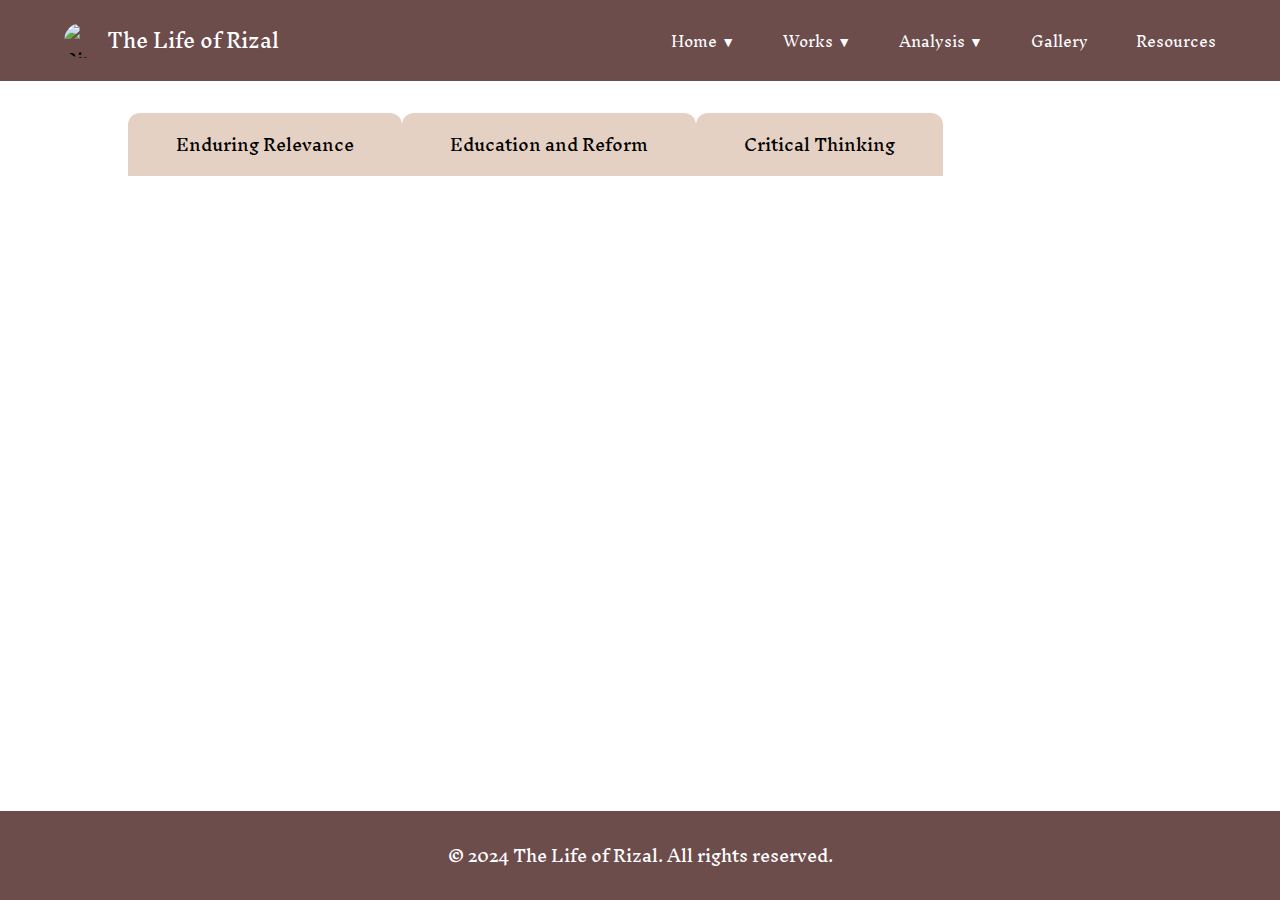
==== analysis.html @ 843b56f9 "Update navigation structure and add dropdown menus across multiple pages" ====
<!DOCTYPE html>
<html lang="en">
<head>
    <meta charset="UTF-8">
    <meta name="viewport" content="width=device-width, initial-scale=1.0">
    <title>Analysis - The Life of Rizal</title>
    <link href="https://fonts.googleapis.com/css2?family=Inknut+Antiqua:wght@300;400;500;600;700&display=swap" rel="stylesheet">
    <link rel="stylesheet" href="https://cdnjs.cloudflare.com/ajax/libs/font-awesome/6.5.1/css/all.min.css">
    <link rel="stylesheet" href="styles.css">
    <script src="script.js"></script>
</head>
<body>
    <nav class="navbar">
        <div class="logo">
            <img src="rizal-portrait.jpg" alt="Rizal Portrait">
            <span class="logo-text">The Life of Rizal</span>
        </div>
        <div class="nav-links">
            <div class="nav-item">
                <a href="#">Home ▼</a>
                <div class="dropdown-content">
                    <a href="home.html#introduction" class="tab-link" data-tab="introduction">Introduction</a>
                    <a href="home.html#biography" class="tab-link" data-tab="biography">Biography</a>
                </div>
            </div>
            <div class="nav-item">
                <a href="#">Works ▼</a>
                <div class="dropdown-content">
                    <a href="works.html#historical" class="tab-link" data-tab="historical">Historical Context</a>
                    <a href="works.html#plot" class="tab-link" data-tab="plot">Plot Summary</a>
                    <a href="works.html#characters" class="tab-link" data-tab="characters">Key Characters</a>
                </div>
            </div>
            <div class="nav-item">
                <a href="#">Analysis ▼</a>
                <div class="dropdown-content">
                    <a href="analysis.html#enduring" class="tab-link" data-tab="enduring">Enduring Relevance</a>
                    <a href="analysis.html#education" class="tab-link" data-tab="education">Education and Reform</a>
                    <a href="analysis.html#inspiring" class="tab-link" data-tab="inspiring">Critical Thinking</a>
                </div>
            </div>
            <a href="gallery.html">Gallery</a>
            <a href="resources.html">Resources</a>
        </div>
    </nav>

    <main class="home-content">
        <div class="tab-navigation">
            <a href="analysis.html#enduring" class="tab active" id="enduring-tab">Enduring Relevance</a>
            <a href="analysis.html#education" class="tab" id="education-tab">Education and Reform</a>
            <a href="analysis.html#inspiring" class="tab" id="inspiring-tab">Critical Thinking</a>
        </div>

        <div class="content-box">
            <!-- Enduring Relevance content -->
            <div id="enduring-content" class="tab-content active">
                <div class="content-container">
                    <h1>Enduring Relevance</h1>
                    
                    <div class="history-section">
                        <h1><span class="icon"><i class="fas fa-balance-scale"></i></span> Social Injustice and Political Corruption</h1>
                        <p>El Filibusterismo presents a vivid portrayal of the social injustices faced by Filipinos under Spanish colonial rule. Rizal's characters experience oppression and exploitation, reflecting the struggles against systemic corruption and inequality that persist in modern societies. The novel's depiction of the complicity of local elites in perpetuating these injustices highlights a recurring theme in contemporary politics, where power dynamics often lead to the marginalization of vulnerable populations. This relevance is underscored by ongoing discussions about governance, accountability, and the need for reform in various countries.</p>
                    </div>

                    <div class="history-section">
                        <h1><span class="icon"><i class="fas fa-fist-raised"></i></span> The Struggle for Freedom</h1>
                        <p>The pursuit of freedom is central to El Filibusterismo, where Rizal illustrates that true liberation is intertwined with education and social reform. The novel advocates for an educated populace as a means to challenge oppressive systems. In today's context, this message remains vital as education continues to be a powerful tool for empowerment and social change. The ongoing global movements for civil rights and social equity echo Rizal's call for individuals to be informed and active participants in their governance.</p>
                    </div>
                </div>
            </div>

            <!-- Education and Reform content -->
            <div id="education-content" class="tab-content">
                <div class="content-container">
                    <h1>Education and Social Reform</h1>
                    
                    <div class="history-section">
                        <h1><span class="icon"><i class="fas fa-graduation-cap"></i></span> Education as Liberation</h1>
                        <p>Rizal emphasizes that education is not merely a privilege but a fundamental right essential for achieving true freedom. In El Filibusterismo, the manipulation of the educational system by colonial authorities serves as a metaphor for how knowledge can be controlled to maintain power. This theme resonates today, as access to quality education remains unequal worldwide, often reinforcing existing social hierarchies. Rizal's assertion that education fosters critical thinking and civic responsibility inspires contemporary efforts aimed at reforming educational practices to promote inclusivity and equity.</p>
                    </div>

                    <div class="history-section">
                        <h1><span class="icon"><i class="fas fa-users"></i></span> Social Reform Through Education</h1>
                        <p>The novel demonstrates how education can be a catalyst for social change, empowering individuals to question authority and fight for their rights. This message continues to inspire educational reforms and social movements worldwide, emphasizing the role of knowledge in creating a more just and equitable society.</p>
                    </div>
                </div>
            </div>

            <!-- Critical Thinking content -->
            <div id="inspiring-content" class="tab-content">
                <div class="content-container">
                    <h1>Inspiring Critical Thinking and Social Action</h1>
                    
                    <div class="history-section">
                        <h1><span class="icon"><i class="fas fa-brain"></i></span> Critical Analysis of Society</h1>
                        <p>The novel encourages readers to engage critically with their societal conditions and advocate for change. Rizal's exploration of violent versus nonviolent resistance presents a nuanced discussion on how individuals might respond to oppression. This aspect of the narrative can inspire contemporary audiences to consider their approaches to activism—whether through peaceful protests, advocacy, or other forms of civic engagement. By fostering critical thinking about one's role in society, El Filibusterismo serves as a catalyst for social action, urging individuals to challenge injustices rather than accept them passively.</p>
                    </div>

                    <div class="history-section">
                        <h1><span class="icon"><i class="fas fa-comments"></i></span> Conclusion</h1>
                        <p>In conclusion, El Filibusterismo remains a significant work that speaks to contemporary issues of social injustice, political corruption, and the quest for genuine freedom. Its themes encourage ongoing dialogue about education's role in societal reform and inspire individuals to take action against oppression.</p>
                    </div>
                </div>
            </div>
        </div>
    </main>

    <footer>
        <div class="container">
            <p>&copy; 2024 The Life of Rizal. All rights reserved.</p>
        </div>
    </footer>
</body>
</html>
---- styles.css ----
:root {
    --primary-brown: #6D4C4C;
    --cream-bg: #F4F1E9;
}

* {
    margin: 0;
    padding: 0;
    box-sizing: border-box;
}

/* First, let's set up the body and html for a sticky footer */
html, body {
    height: 100%;
    margin: 0;
}

body {
    display: flex;
    flex-direction: column;
    min-height: 100vh;
    font-family: 'Inknut Antiqua', serif;
    background-color: var(--cream-bg);
}

/* Main content should take up remaining space */
main {
    flex: 1 0 auto;
}

/* Navigation */
.navbar {
    background-color: var(--primary-brown);
    padding: 1rem 4rem;
    display: flex;
    justify-content: space-between;
    align-items: center;
    position: relative;
    z-index: 100;
}

.logo {
    display: flex;
    align-items: center;
    gap: 0.5rem;
}

.logo img {
    width: 35px;
    height: 35px;
    border-radius: 50%;
}

.logo-text {
    color: white;
    font-size: 1.19rem;
}

.nav-links {
    display: flex;
    gap: 3rem;
    align-items: center;
}

.nav-links a {
    color: white;
    text-decoration: none;
    font-size: 0.88rem;
    font-weight: 300;
}

/* Hero Section */
.hero {
    height: 80vh;
    display: flex;
    flex-direction: column;
    justify-content: center;
    align-items: center;
    text-align: center;
    padding: 0;
}

.hero-content {
    background-color: #F1E4D8;
    padding: 4rem 2rem;
    width: 100%;
    max-width: none;
}

.hero h1 {
    font-size: 2.88rem;
    margin-bottom: 1rem;
}

.hero p {
    font-size: 1.08rem;
    margin-bottom: 3rem;
}

.cta-button {
    margin-top: 3rem;
    background-color: var(--primary-brown);
    color: white;
    padding: 1rem 2rem;
    border-radius: 50px;
    text-decoration: none;
    font-size: 1.2rem;
    transition: all 0.3s ease;
    min-width: 400px;
    display: inline-block;
    text-align: center;
}

.cta-button:hover {
    transform: scale(1.05);
    background-color: #5a3f3f;
}

/* Dropdown styles */
.nav-item {
    position: relative;
    display: inline-block;
}

.nav-item > a {
    padding: 0.5rem 0;
}

.dropdown-content {
    display: block;
    position: absolute;
    background-color: #8B6565;
    min-width: 240px;
    box-shadow: 0px 4px 12px rgba(0,0,0,0.2);
    z-index: 1000;
    border-radius: 8px;
    margin-top: 0.5rem;
    padding: 0.5rem 0;
    left: 50%;
    transform: translateX(-50%) scaleY(0);
    transform-origin: top;
    opacity: 0;
    transition: transform 0.2s ease, opacity 0.2s ease;
    pointer-events: none;
}

.nav-item:hover .dropdown-content {
    transform: translateX(-50%) scaleY(1);
    opacity: 1;
    pointer-events: auto;
}

.dropdown-content a {
    color: white;
    padding: 0.8rem 2rem;
    text-decoration: none;
    display: block;
    text-align: left;
    transition: all 0.3s ease;
    font-size: 0.85rem;
    letter-spacing: 0.5px;
    transform: translateY(-5px);
    opacity: 0;
    position: relative;
    background: transparent;
}

/* Show dropdown items on hover */
.nav-item:hover .dropdown-content a {
    transform: translateY(0);
    opacity: 1;
}

/* Stagger the animation for each item */
.nav-item:hover .dropdown-content a:nth-child(1) {
    transition-delay: 0.1s;
}

.nav-item:hover .dropdown-content a:nth-child(2) {
    transition-delay: 0.15s;
}

.nav-item:hover .dropdown-content a:nth-child(3) {
    transition-delay: 0.2s;
}

/* Hover effect for dropdown items */
.dropdown-content a:hover {
    background-color: rgba(255, 255, 255, 0.1);
    transform: translateX(10px);
    padding-left: 2.5rem;
}

/* Add indicator for hover */
.dropdown-content a::before {
    content: '';
    position: absolute;
    left: 0;
    top: 50%;
    transform: translateY(-50%);
    width: 0;
    height: 2px;
    background-color: white;
    transition: width 0.3s ease;
    margin-left: 1rem;
}

.dropdown-content a:hover::before {
    width: 15px;
}

.nav-item:hover .dropdown-content a:nth-child(2) {
    transition-delay: 0.15s;
}

.nav-item:hover .dropdown-content a:nth-child(3) {
    transition-delay: 0.2s;
}

.dropdown-content::before {
    content: '';
    position: absolute;
    top: -8px;
    left: 50%;
    transform: translateX(-50%);
    border-left: 8px solid transparent;
    border-right: 8px solid transparent;
    border-bottom: 8px solid #8B6565;
}

/* Section Styles */
.section {
    padding: 5rem 0;
}

.container {
    max-width: 1200px;
    margin: 0 auto;
    padding: 0 2rem;
}

.section h1 {
    font-size: 2.5rem;
    color: var(--primary-brown);
    margin-bottom: 2rem;
    text-align: center;
}

/* Introduction Section */
.content-wrapper {
    display: flex;
    gap: 4rem;
    align-items: center;
}

.text-content {
    flex: 1;
}

.text-content p {
    font-size: 1.1rem;
    line-height: 1.8;
    margin-bottom: 1.5rem;
    color: #333;
}

.image-content {
    flex: 1;
}

.image-content img {
    width: 100%;
    border-radius: 8px;
    box-shadow: 0 4px 12px rgba(0,0,0,0.1);
}

/* Biography Timeline */
.timeline {
    position: relative;
    max-width: 800px;
    margin: 0 auto;
    padding: 2rem 0;
}

.timeline::before {
    content: '';
    position: absolute;
    left: 50%;
    transform: translateX(-50%);
    width: 2px;
    height: 100%;
    background-color: var(--primary-brown);
}

.timeline-item {
    display: flex;
    justify-content: space-between;
    margin-bottom: 3rem;
}

.timeline-item:nth-child(odd) {
    flex-direction: row-reverse;
}

.date {
    width: 120px;
    padding: 0.5rem;
    background-color: var(--primary-brown);
    color: white;
    text-align: center;
    border-radius: 4px;
    font-weight: 500;
}

.event {
    width: calc(50% - 80px);
    padding: 1.5rem;
    background-color: #F1E4D8;
    border-radius: 8px;
}

.event h3 {
    color: var(--primary-brown);
    margin-bottom: 0.5rem;
}

/* Footer */
footer {
    flex-shrink: 0;
    background-color: var(--primary-brown);
    color: white;
    padding: 1.5rem 0;
    text-align: center;
    margin-top: auto; /* Push to bottom if content is short */
}

/* Responsive Design */
@media (max-width: 768px) {
    .content-wrapper {
        flex-direction: column;
    }

    .timeline::before {
        left: 0;
    }

    .timeline-item {
        flex-direction: column;
    }

    .timeline-item:nth-child(odd) {
        flex-direction: column;
    }

    .event {
        width: calc(100% - 40px);
        margin-left: 40px;
    }

    .date {
        margin-bottom: 1rem;
        margin-left: 40px;
    }
}

/* Add these styles for the home page */
.home-content {
    max-width: 100%;
    margin: 0;
    padding: 2rem 0;
    background-color: white;
}

/* Update the tab navigation styles */
.tab-navigation {
    display: flex;
    gap: 0;
    margin-left: 8rem;
    margin-bottom: 0;
    position: relative;
    z-index: 1;
}

.tab {
    text-decoration: none;
    padding: 0.7rem 3rem;  /* Increased padding */
    font-size: 1rem;
    position: relative;
    min-width: 150px;
    text-align: center;
    border-radius: 12px 12px 0 0;
    background: transparent;  /* Default transparent background */
    color: #000;
    transition: all 0.2s ease;
}

/* Active tab style */
.tab.active {
    background-color: #83615F;  /* Brown color for active tab */
    color: white;
    z-index: 2;
    position: relative;
}

/* Inactive tab style */
.tab:not(.active) {
    background-color: #E5D1C3;  /* Lighter brown for inactive */
    color: #000;
}

/* Content container adjustments */
.content-container {
    background-color: white;
    border-radius: 24px;
    padding: 3rem;
    box-shadow: 0 4px 16px rgba(0,0,0,0.05);
    position: relative;
    z-index: 1;
    min-height: 600px; /* Set minimum height to ensure proper expansion */
}

/* Content box adjustments */
.content-box {
    padding: 0 8rem;
}

.content-box h1 {
    font-size: 2.2rem;
    color: #000;
    margin-bottom: 2rem;
    text-align: center;
    font-weight: 500;
}

.content-box h2 {
    font-size: 2rem;
    color: #000;
    margin: 3rem 0 2rem;
    text-align: center;
    font-weight: 500;
}

.content-box p {
    font-size: 1.1rem;
    line-height: 1.8;
    color: #000;
    text-align: center;
    margin-bottom: 2rem;
    max-width: 90%;
    margin-left: auto;
    margin-right: auto;
}

/* Tab content animations */
.tab-content {
    display: none;
    opacity: 0;
    transform: translateY(20px);
    transition: opacity 0.4s ease, transform 0.4s ease;
}

.tab-content.active {
    display: block;
    opacity: 1;
    transform: translateY(0);
}

/* Tab button animations */
.tab {
    position: relative;
    overflow: hidden;
    transition: all 0.3s ease;
}

.tab::after {
    content: '';
    position: absolute;
    bottom: 0;
    left: 0;
    width: 100%;
    height: 3px;
    background-color: #83615F;
    transform: scaleX(0);
    transition: transform 0.3s ease;
}

.tab:hover::after {
    transform: scaleX(1);
}

.tab.active::after {
    transform: scaleX(1);
}

/* Update existing styles */
.intro-section, .why-matters-section {
    background-color: #F1E4D8;
    border-radius: 24px;
    padding: 3rem;
    margin-bottom: 2rem;
    box-shadow: 0 4px 16px rgba(0,0,0,0.05);
}

.intro-section:last-child, .why-matters-section:last-child {
    margin-bottom: 0;
}

.intro-section h1, .why-matters-section h2 {
    font-size: 2rem;
    color: #000;
    margin-bottom: 1.5rem;
    text-align: center;
    font-weight: 500;
}

.intro-section p, .why-matters-section p {
    font-size: 1.1rem;
    line-height: 1.8;
    color: #000;
    text-align: center;
    max-width: 90%;
    margin: 0 auto;
}

/* Biography styles */
.bio-profile {
    background-color: #F1E4D8;
    border-radius: 24px;
    padding: 2rem;
    margin-bottom: 3rem;
    display: flex;
    gap: 2rem;
    align-items: flex-start;
}

.bio-image-container {
    width: 200px;
    height: 200px;
    background-color: #83615F;
    border-radius: 16px;
    padding: 1rem;
    flex-shrink: 0;
}

.bio-image-container img {
    width: 100%;
    height: 100%;
    object-fit: cover;
    border-radius: 8px;
}

.bio-details {
    flex: 1;
}

.bio-details p {
    text-align: left;
    margin-bottom: 1rem;
    line-height: 1.6;
}

.bio-details p:last-child {
    margin-bottom: 0;
}

.bio-details strong {
    color: #83615F;
}

/* Quotes section */
.quotes-section {
    display: flex;
    flex-direction: column;
    gap: 1.5rem;
}

.quote {
    background-color: #F1E4D8;
    border-radius: 24px;
    padding: 2rem;
}

.quote p {
    margin: 0;
    font-style: italic;
}

/* Update content container for biography */
.content-container h1 {
    font-size: 2.2rem;
    color: #000;
    margin-bottom: 2rem;
    text-align: center;
}

.content-container h2 {
    font-size: 2rem;
    color: #000;
    margin: 2rem 0;
    text-align: center;
}

/* Updated Historical Context styles */
.history-section {
    margin-bottom: 2rem;
    padding: 2rem;
    background-color: #FBF7F0;
    border-radius: 16px;
    box-shadow: 0 4px 16px rgba(0,0,0,0.05);
    transition: transform 0.3s ease;
}

.history-section:hover {
    transform: translateY(-5px);
}

.history-section h1 {
    display: flex;
    align-items: center;
    gap: 1rem;
    color: #6D4C41;
    font-size: 1.4rem;
    margin-bottom: 1.5rem;
    padding-bottom: 1rem;
    border-bottom: 2px solid rgba(109, 76, 76, 0.1);
}

.history-section .icon {
    display: flex;
    align-items: center;
    justify-content: center;
    width: 2.5rem;
    height: 2.5rem;
    background-color: #6D4C41;
    border-radius: 50%;
    color: #FBF7F0;
}

.history-section .icon i {
    font-size: 1.2rem;
}

.history-section p {
    color: #333;
    line-height: 1.8;
    font-size: 1.1rem;
    text-align: left;
    margin: 0;
}

.history-section em {
    color: #83615F;
    font-style: italic;
    font-weight: 500;
}

/* Ensure proper spacing between sections */
.history-section:last-child {
    margin-bottom: 0;
}

/* Comparison section */
.comparison-section {
    background-color: #F1E4D8;
    border-radius: 24px;
    padding: 2rem;
    margin: 1.5rem 0;
    box-shadow: 0 4px 16px rgba(0,0,0,0.05);
}

.comparison-section h2 {
    font-size: 2rem;
    color: var(--primary-brown);
    margin-bottom: 1.5rem;
    text-align: center;
}

.comparison-section p {
    font-size: 1.1rem;
    line-height: 1.8;
    color: #000;
    text-align: center;
    max-width: 90%;
    margin: 0 auto;
}

/* Impact section */
.impact-section {
    background-color: #F1E4D8;
    border-radius: 24px;
    padding: 2rem;
    margin: 1.5rem 0;
    box-shadow: 0 4px 16px rgba(0,0,0,0.05);
}

.impact-section h2 {
    font-size: 2rem;
    color: var(--primary-brown);
    margin-bottom: 1.5rem;
    text-align: center;
}

.impact-section p {
    font-size: 1.1rem;
    line-height: 1.8;
    color: #000;
    text-align: center;
    max-width: 90%;
    margin: 0 auto;
}

/* Legacy section */
.legacy-section {
    background-color: #F1E4D8;
    border-radius: 24px;
    padding: 2rem;
    margin: 1.5rem 0;
    box-shadow: 0 4px 16px rgba(0,0,0,0.05);
}

.legacy-section h2 {
    font-size: 2rem;
    color: var(--primary-brown);
    margin-bottom: 1.5rem;
    text-align: center;
}

.legacy-section ul {
    list-style: none;
    padding: 0;
    max-width: 90%;
    margin: 0 auto;
}

.legacy-section li {
    position: relative;
    padding-left: 1.5rem;
    margin-bottom: 1rem;
    line-height: 1.6;
    font-size: 1.1rem;
    color: #000;
}

.legacy-section li:last-child {
    margin-bottom: 0;
}

.legacy-section li::before {
    content: '•';
    position: absolute;
    left: 0;
    color: #83615F;
}

/* Character Grid styles */
.character-grid {
    display: grid;
    grid-template-columns: repeat(4, 1fr);
    gap: 2rem;
    padding: 2rem;
    max-width: 100%;
    margin: 0 auto;
    perspective: 1000px;
}

.character-card {
    background-color: #6D4C4C;
    border: none;
    border-radius: 16px;
    overflow: visible;
    position: relative;
    cursor: pointer;
    transition: transform 0.3s ease, box-shadow 0.3s ease;
    display: flex;
    flex-direction: column;
    align-items: center;
    justify-content: flex-start;
    height: 100%;
    box-shadow: 0 8px 20px rgba(109, 76, 76, 0.3);
    transform-style: preserve-3d;
}

.character-card img {
    width: 100%;
    height: auto;
    object-fit: cover;
    border-radius: 16px;
    transition: transform 0.3s ease;
}

.character-name {
    position: absolute;
    bottom: 0;
    left: 0;
    right: 0;
    padding: 2rem 1.5rem 1.5rem;
    color: #ffffff;
    text-align: left;
    font-weight: 800;
    font-size: 1.4rem;
    font-family: 'Inknut Antiqua', serif;
    text-shadow: 2px 2px 4px rgba(0, 0, 0, 0.5);
    background: linear-gradient(to top, rgba(109, 76, 76, 0.9) 0%, rgba(109, 76, 76, 0) 100%);
    border-bottom-left-radius: 16px;
    border-bottom-right-radius: 16px;
    transition: all 0.4s cubic-bezier(0.175, 0.885, 0.32, 1.275);
    opacity: 1;
}

.character-card:hover {
    transform: scale(1.1) translateZ(30px);
    z-index: 10;
    box-shadow: none;
}

.character-card:hover img {
    transform: translateZ(50px) scale(1.1);
    filter: brightness(1) drop-shadow(0 10px 15px rgba(0,0,0,0.3));
}

.character-card:hover .character-name {
    opacity: 0;
}

/* Add a subtle line above the name */
.character-name::before {
    content: '';
    position: absolute;
    top: 0;
    left: 50%;
    transform: translateX(-50%);
    width: 30px;
    height: 2px;
    background-color: #ffffff;
    opacity: 0.6;
    transition: width 0.3s ease;
}

.character-card:hover .character-name::before {
    width: 50px;
}

/* Responsive adjustments */
@media (max-width: 768px) {
    .character-grid {
        grid-template-columns: 1fr;
        padding: 1rem;
    }
}

/* Remove old character card styles */
.character-info,
.character-image,
.back-button {
    display: none;
}

/* Gallery styles */
.gallery-content {
    max-width: 100%;
    margin: 0;
    padding: 4rem 8rem;
    background-color: var(--cream-bg);
}

.gallery-content h1 {
    font-size: 2.5rem;
    color: #000;
    margin-bottom: 3rem;
    text-align: center;
}

.gallery-grid {
    display: grid;
    grid-template-columns: repeat(3, 1fr);
    gap: 2rem;
    padding: 2rem;
    background-color: #F1E4D8;
    border-radius: 24px;
    box-shadow: 0 4px 16px rgba(0,0,0,0.05);
}

.gallery-item {
    display: flex;
    flex-direction: column;
    align-items: center;
    background-color: white;
    border-radius: 16px;
    padding: 1rem;
    box-shadow: 0 2px 8px rgba(0,0,0,0.05);
}

.gallery-image-container {
    width: 100%;
    padding: 1rem;
    background-color: #FFFFFF;
    
    overflow: hidden;
    margin-bottom: 1rem;
}

.gallery-image-container img {
    width: 100%;
    height: 100%;
    object-fit: cover;
}

.gallery-caption {
    font-size: 1rem;
    color: #000;
    text-align: center;
    margin: 0;
    padding: 0.5rem 0;
}

/* Responsive gallery */
@media (max-width: 1200px) {
    .gallery-content {
        padding: 2rem 4rem;
    }
}

@media (max-width: 768px) {
    .gallery-grid {
        grid-template-columns: repeat(2, 1fr);
    }
}

@media (max-width: 480px) {
    .gallery-grid {
        grid-template-columns: 1fr;
    }
}

/* Gallery title styles */
.gallery-title {
    text-align: center;
    padding: 2rem;
    border-radius: 12px;
    
    animation: fadeIn 0.5s ease-in-out; /* Add fade-in effect */
}

/* Show effect for gallery items */
@keyframes fadeIn {
    from {
        opacity: 0;
        transform: translateY(-10px);
    }
    to {
        opacity: 1;
        transform: translateY(0);
    }
}

/* Selected image container styles */
.selected-image-container {
    position: fixed;
    top: 0;
    left: 0;
    width: 100%;
    height: 100vh;
    background-color: rgba(129, 97, 95, 0.95); /* Semi-transparent brown background */
    display: none;
    justify-content: center;
    align-items: center;
    z-index: 1000;
    padding: 2rem;
}

.selected-image-container img {
    max-width: 90%;
    max-height: 80vh;
    object-fit: contain;
    border-radius: 8px;
    box-shadow: 0 4px 20px rgba(0,0,0,0.2);
}

#close-button {
    position: absolute;
    top: 2rem;
    right: 2rem;
    background-color: #83615F;
    color: white;
    border: none;
    border-radius: 8px;
    padding: 1rem 2rem;
    cursor: pointer;
    font-size: 1.1rem;
    transition: background-color 0.3s ease;
}

#close-button:hover {
    background-color: #6D4C4C;
}

/* Add hover effect to gallery items */
.gallery-item {
    cursor: pointer;
    transition: transform 0.3s ease;
}

.gallery-item:hover {
    transform: translateY(-5px);
}

/* Image viewer styles */
.image-viewer {
    display: flex;
    justify-content: center;
    align-items: center;
    gap: 20px;
    background-color: #5C4742;
    padding: 20px;
    border-radius: 8px;
    position: relative; /* Add this for absolute positioning of close button */
}

.image-viewer img {
    max-width: 100%; /* Full width of the viewer */
    height: auto; /* Maintain aspect ratio */
    display: block; /* Make the image a block element */
    margin: 0 auto; /* Center the image horizontally */
     /* Match the gallery item image border radius */
    box-shadow: 0 2px 8px rgba(0, 0, 0, 0.05); /* Match the gallery item image shadow */
}

.nav-button {
    background: none;
    border: none;
    color: #FBF7F0;
    font-size: 24px;
    cursor: pointer;
    padding: 10px 15px;
    transition: color 0.3s ease;
}

.nav-button:hover {
    color: #D4C5C2;
}

.nav-button:focus {
    outline: none;
}

/* Center the caption */
.image-viewer .gallery-caption {
    text-align: center;
    margin: 0;
    padding: 0.5rem 0;
    font-size: 160%;
}

.character-viewer {
    border-radius: 24px;
    position: absolute;
    top: 50%;
    left: 50%;
    transform: translate(-50%, -50%);
    width: 90%;
    height: 90%;
    background-color: #E6DFD7;
    z-index: 1000;
    display: none;
    box-shadow: 0 4px 20px rgba(0,0,0,0.1);
    overflow: hidden;
}

.character-detail {
    display: flex;
    justify-content: space-between;
    width: 100%;
    height: 100%;
    position: relative;
    margin: 0;
    background-color: #E6DFD7;
    padding: 0 5rem; /* Add padding for nav buttons */
}

.character-info {
    flex: 1.2;
    display: flex;
    flex-direction: column;
    justify-content: flex-start;
    padding: 2.5rem 2rem 2.5rem 0; /* Adjust padding */
    text-align: left;
}

.character-header {
    margin-bottom: 2rem;
    text-align: left;
    padding-right: 2rem;
}

.character-type {
    display: inline-block;
    background-color: #6D4C41;
    color: white;
    padding: 0.4rem 1rem;
    font-size: 0.8rem;
    border-radius: 4px;
    margin-bottom: 1.5rem;
    font-weight: 500;
    letter-spacing: 0.5px;
    text-align: left;
}

.character-info h2 {
    color: #000000;
    margin-bottom: 0.3rem;
    font-size: 3.2rem;
    font-family: 'Inknut Antiqua', serif;
    font-weight: bold;
    line-height: 1;
    text-align: left;
}

.character-info h3 {
    color: #6D4C41;
    font-size: 1rem;
    margin-bottom: 1.5rem;
    font-weight: 500;
    text-align: left;
}

.character-info p {
    color: #333333;
    line-height: 1.6;
    font-size: 0.95rem;
    max-width: 95%;
    opacity: 0.9;
    text-align: left;
    padding-right: 2rem;
    margin: 0;
}

.character-image-container {
    flex: 1;
    display: flex;
    align-items: center;
    justify-content: center;
    padding: 2rem;
    background-color: #F4F1ED;
    border-radius: 16px;
    margin: 1.5rem 0; /* Remove right margin */
}

.character-image-container img {
    width: 100%;
    height: 100%;
    object-fit: contain;
    border-radius: 8px;
}

.close-button {
    position: absolute;
    top: 1rem;
    right: 1rem;
    background: none;
    border: none;
    color: #FBF7F0;
    font-size: 1.5rem;
    cursor: pointer;
    padding: 0.5rem;
    transition: transform 0.3s ease;
    z-index: 1001;
    display: flex;
    align-items: center;
    justify-content: center;
}

.close-button:hover {
    transform: scale(1.1);
    color: #D4C5C2;
}

.close-button i {
    font-size: 1.5rem;
}

/* Navigation buttons for characters */
.nav-button.prev-char,
.nav-button.next-char {
    position: absolute;
    top: 50%;
    transform: translateY(-50%);
    background: none;
    border: none;
    color: #6D4C41;
    cursor: pointer;
    padding: 1rem;
    transition: all 0.3s ease;
    z-index: 1002;
    display: flex;
    align-items: center;
    justify-content: center;
}

.nav-button.prev-char i,
.nav-button.next-char i {
    font-size: 2rem;
}

.nav-button.prev-char {
    left: 1rem;
}

.nav-button.next-char {
    right: 1rem;
}

.nav-button.prev-char:hover,
.nav-button.next-char:hover {
    color: #8B6B61;
    transform: translateY(-50%) scale(1.1);
}

/* Resources page styles */
.resource-list {
    list-style: none;
    padding: 0;
    margin: 1rem 0;
}

.resource-list li {
    position: relative;
    padding: 0.8rem 0 0.8rem 2rem;
    font-size: 1.1rem;
    color: #333;
    line-height: 1.6;
    border-bottom: 1px solid rgba(109, 76, 76, 0.1);
}

.resource-list li:last-child {
    border-bottom: none;
}

.resource-list li::before {
    content: '•';
    position: absolute;
    left: 0.8rem;
    color: #6D4C41;
}

.resource-list li:hover {
    background-color: rgba(109, 76, 76, 0.05);
    padding-left: 2.5rem;
    transition: all 0.3s ease;
}
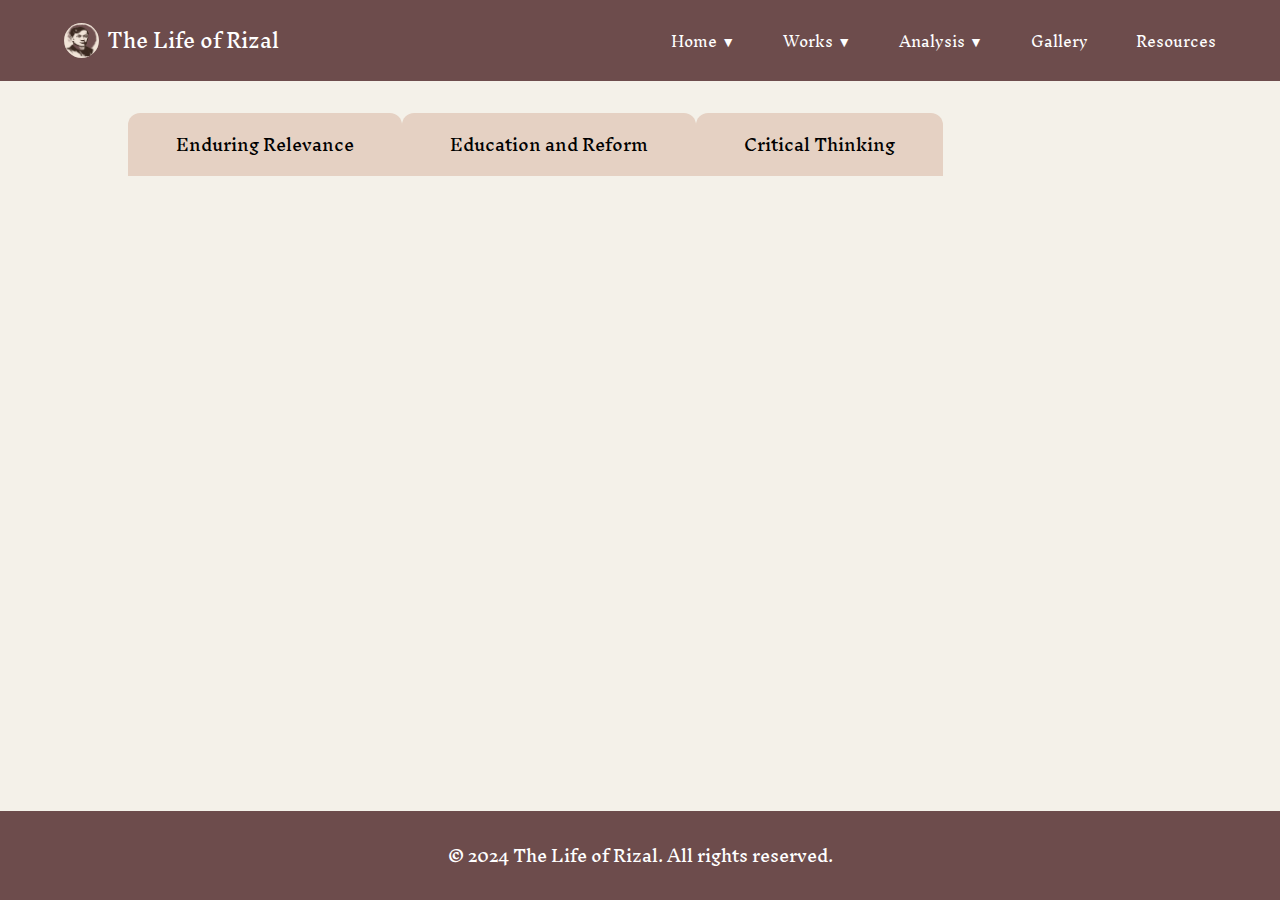
==== commit ee2e1c38: "Enhance gallery and navigation with responsive design and FontAwesome icons" ====
--- a/analysis.html
+++ b/analysis.html
@@ -15,6 +15,9 @@
             <img src="rizal-portrait.jpg" alt="Rizal Portrait">
             <span class="logo-text">The Life of Rizal</span>
         </div>
+        <button class="menu-toggle" aria-label="Toggle menu">
+            <i class="fas fa-bars"></i>
+        </button>
         <div class="nav-links">
             <div class="nav-item">
                 <a href="#">Home ▼</a>
--- a/styles.css
+++ b/styles.css
@@ -69,8 +69,32 @@
     font-weight: 300;
 }
 
-/* Hero Section */
+/* Video Background styles */
+.video-background {
+    position: absolute;
+    top: 0;
+    left: 0;
+    width: 100%;
+    height: 100%;
+    overflow: hidden;
+    z-index: 1;
+}
+
+.video-background video {
+    min-width: 100%;
+    min-height: 100%;
+    width: auto;
+    height: auto;
+    position: absolute;
+    top: 50%;
+    left: 50%;
+    transform: translate(-50%, -50%);
+    object-fit: cover;
+}
+
+/* Update hero section to work with video */
 .hero {
+    position: relative;
     height: 80vh;
     display: flex;
     flex-direction: column;
@@ -78,10 +102,13 @@
     align-items: center;
     text-align: center;
     padding: 0;
+    overflow: hidden;
 }
 
 .hero-content {
-    background-color: #F1E4D8;
+    position: relative;
+    z-index: 2;
+    background-color: rgba(241, 228, 216, 0.50);
     padding: 4rem 2rem;
     width: 100%;
     max-width: none;
@@ -98,6 +125,8 @@
 }
 
 .cta-button {
+    position: relative;
+    z-index: 2;
     margin-top: 3rem;
     background-color: var(--primary-brown);
     color: white;
@@ -368,7 +397,7 @@
     max-width: 100%;
     margin: 0;
     padding: 2rem 0;
-    background-color: white;
+    background-image: url("bg.jpg");
 }
 
 /* Update the tab navigation styles */
@@ -410,7 +439,7 @@
 
 /* Content container adjustments */
 .content-container {
-    background-color: white;
+    background-color: #83615F;
     border-radius: 24px;
     padding: 3rem;
     box-shadow: 0 4px 16px rgba(0,0,0,0.05);
@@ -426,9 +455,9 @@
 
 .content-box h1 {
     font-size: 2.2rem;
-    color: #000;
+    color: #000000;
     margin-bottom: 2rem;
-    text-align: center;
+    text-align: center; 
     font-weight: 500;
 }
 
@@ -522,49 +551,46 @@
     margin: 0 auto;
 }
 
-/* Biography styles */
+/* Biography section styles */
 .bio-profile {
-    background-color: #F1E4D8;
-    border-radius: 24px;
+    display: flex;
+    gap: 2rem;
     padding: 2rem;
-    margin-bottom: 3rem;
-    display: flex;
-    gap: 2rem;
-    align-items: flex-start;
+    background-color: #F4F1E9;
+    border-radius: 12px;
+    margin: 2rem 0;
 }
 
 .bio-image-container {
-    width: 200px;
-    height: 200px;
-    background-color: #83615F;
-    border-radius: 16px;
-    padding: 1rem;
-    flex-shrink: 0;
+    flex: 0 0 300px; /* Fixed width for image container */
+    height: 300px;
+    border-radius: 12px;
+    overflow: hidden;
 }
 
 .bio-image-container img {
     width: 100%;
     height: 100%;
     object-fit: cover;
-    border-radius: 8px;
+    border-radius: 12px;
 }
 
 .bio-details {
     flex: 1;
+    display: flex;
+    flex-direction: column;
+    gap: 1rem;
 }
 
 .bio-details p {
-    text-align: left;
-    margin-bottom: 1rem;
+    margin: 0;
+    font-size: 1.1rem;
     line-height: 1.6;
 }
 
-.bio-details p:last-child {
-    margin-bottom: 0;
-}
-
 .bio-details strong {
-    color: #83615F;
+    color: #6D4C41;
+    font-weight: 600;
 }
 
 /* Quotes section */
@@ -588,14 +614,14 @@
 /* Update content container for biography */
 .content-container h1 {
     font-size: 2.2rem;
-    color: #000;
+    color: #ffffff;
     margin-bottom: 2rem;
     text-align: center;
 }
 
 .content-container h2 {
     font-size: 2rem;
-    color: #000;
+    color: #ffffff;
     margin: 2rem 0;
     text-align: center;
 }
@@ -860,12 +886,12 @@
     max-width: 100%;
     margin: 0;
     padding: 4rem 8rem;
-    background-color: var(--cream-bg);
+    background-image: url("bg.jpg");
 }
 
 .gallery-content h1 {
     font-size: 2.5rem;
-    color: #000;
+    color: #ffffff;
     margin-bottom: 3rem;
     text-align: center;
 }
@@ -900,8 +926,8 @@
 }
 
 .gallery-image-container img {
-    width: 100%;
-    height: 100%;
+    max-width: 100%;
+    max-height: 100%;
     object-fit: cover;
 }
 
@@ -978,20 +1004,29 @@
 
 #close-button {
     position: absolute;
-    top: 2rem;
-    right: 2rem;
-    background-color: #83615F;
-    color: white;
+    top: 1rem;
+    right: 1rem;
+    background: none;
     border: none;
-    border-radius: 8px;
-    padding: 1rem 2rem;
+    color: #FFFFFF; /* Changed to white for better visibility */
+    font-size: 2rem; /* Increased size */
     cursor: pointer;
-    font-size: 1.1rem;
-    transition: background-color 0.3s ease;
+    padding: 0.5rem;
+    transition: all 0.3s ease;
+    z-index: 1010; /* Increased z-index to ensure visibility */
+    display: flex;
+    align-items: center;
+    justify-content: center;
+    text-shadow: 0 1px 3px rgba(0,0,0,0.3); /* Added shadow for better contrast */
 }
 
 #close-button:hover {
-    background-color: #6D4C4C;
+    transform: scale(1.1);
+    color: #D4C5C2; /* Light color on hover */
+}
+
+#close-button i {
+    font-size: 2rem;
 }
 
 /* Add hover effect to gallery items */
@@ -1010,7 +1045,7 @@
     justify-content: center;
     align-items: center;
     gap: 20px;
-    background-color: #5C4742;
+    background-color: rgba(92, 71, 66, 0.95); /* Semi-transparent background */
     padding: 20px;
     border-radius: 8px;
     position: relative; /* Add this for absolute positioning of close button */
@@ -1028,7 +1063,7 @@
 .nav-button {
     background: none;
     border: none;
-    color: #FBF7F0;
+    color: #83615F;
     font-size: 24px;
     cursor: pointer;
     padding: 10px 15px;
@@ -1158,24 +1193,25 @@
     right: 1rem;
     background: none;
     border: none;
-    color: #FBF7F0;
-    font-size: 1.5rem;
+    color: #FFFFFF; /* Changed to white for better visibility */
+    font-size: 2rem; /* Increased size */
     cursor: pointer;
     padding: 0.5rem;
-    transition: transform 0.3s ease;
-    z-index: 1001;
+    transition: all 0.3s ease;
+    z-index: 1010; /* Increased z-index to ensure visibility */
     display: flex;
     align-items: center;
     justify-content: center;
+    text-shadow: 0 1px 3px rgba(0,0,0,0.3); /* Added shadow for better contrast */
 }
 
 .close-button:hover {
     transform: scale(1.1);
-    color: #D4C5C2;
+    color: #D4C5C2; /* Light color on hover */
 }
 
 .close-button i {
-    font-size: 1.5rem;
+    font-size: 2rem;
 }
 
 /* Navigation buttons for characters */
@@ -1224,11 +1260,12 @@
 
 .resource-list li {
     position: relative;
-    padding: 0.8rem 0 0.8rem 2rem;
+    padding: 1.2rem 0 1.2rem 2rem;
     font-size: 1.1rem;
     color: #333;
-    line-height: 1.6;
+    line-height: 1.8;
     border-bottom: 1px solid rgba(109, 76, 76, 0.1);
+    transition: all 0.3s ease;
 }
 
 .resource-list li:last-child {
@@ -1240,10 +1277,289 @@
     position: absolute;
     left: 0.8rem;
     color: #6D4C41;
+    transition: all 0.3s ease;
 }
 
 .resource-list li:hover {
     background-color: rgba(109, 76, 76, 0.05);
     padding-left: 2.5rem;
-    transition: all 0.3s ease;
+}
+
+/* APA Citation Styles */
+.citation {
+    display: flex;
+    flex-direction: column;
+    gap: 0.3rem;
+}
+
+.citation-author {
+    font-weight: 500;
+    color: #333;
+}
+
+.citation-title {
+    color: #6D4C41;
+    text-decoration: none;
+    transition: color 0.3s ease;
+}
+
+.citation-title:hover {
+    color: #8B6B61;
+    text-decoration: underline;
+}
+
+.citation-source {
+    color: #666;
+    font-style: italic;
+}
+
+.citation-year {
+    color: #333;
+}
+
+.citation-link {
+    color: #6D4C41;
+    font-size: 0.9rem;
+    text-decoration: none;
+    margin-top: 0.2rem;
+    display: inline-block;
+    max-width: fit-content;
+}
+
+.citation-link:hover {
+    color: #8B6B61;
+    text-decoration: underline;
+}
+
+/* Mobile menu button */
+.menu-toggle {
+    display: none;
+    background: none;
+    border: none;
+    color: #FBF7F0;
+    font-size: 24px;
+    cursor: pointer;
+    padding: 0.8rem;
+    margin-right: 1rem;
+    position: absolute;
+    right: 1rem;
+    top: 50%;
+    transform: translateY(-50%);
+}
+
+.menu-toggle i {
+    display: block; /* Ensure icon is visible */
+}
+
+/* Responsive styles */
+@media screen and (max-width: 768px) {
+    .navbar {
+        position: relative;
+        padding: 1rem;
+    }
+
+    .menu-toggle {
+        display: flex;
+        align-items: center;
+        justify-content: center;
+        z-index: 1000;
+    }
+
+    .nav-links {
+        display: none;
+        position: absolute;
+        top: 100%;
+        left: 0;
+        width: 100%;
+        background-color: #83615F;
+        flex-direction: column;
+        z-index: 999;
+    }
+
+    .nav-links.active {
+        display: flex;
+    }
+
+    /* Main navigation items */
+    .nav-item {
+        width: 100%;
+    }
+
+    /* Remove hover requirement - show everything by default */
+    .nav-item > a,
+    .dropdown-content,
+    .dropdown-content a,
+    .nav-links > a {
+        display: block !important;
+        color: white !important;
+        opacity: 1 !important;
+        visibility: visible !important;
+        transform: none !important;
+        position: static;
+    }
+
+    .nav-item > a {
+        padding: 1.5rem 2rem;
+        font-size: 1.2rem;
+        font-weight: bold;
+        border-bottom: 1px solid rgba(255, 255, 255, 0.1);
+    }
+
+    .dropdown-content {
+        width: 100%;
+        background: none;
+        box-shadow: none;
+        border: none;
+        padding: 0;
+    }
+
+    .dropdown-content a {
+        padding: 1rem 4rem !important;
+        font-size: 1rem;
+        border-bottom: 1px solid rgba(255, 255, 255, 0.1);
+    }
+
+    /* Remove all dropdown arrows */
+    .nav-item > a::after {
+        display: none;
+    }
+
+    /* Remove all hover effects */
+    .nav-item:hover,
+    .nav-item:hover .dropdown-content,
+    .dropdown-content a:hover,
+    .nav-links > a:hover {
+        background: none;
+        transform: none;
+    }
+
+    .content-box {
+        padding: 0 1rem;
+    }
+
+    .tab-navigation {
+        margin-left: 0;
+        flex-wrap: wrap;
+    }
+
+    .tab {
+        padding: 0.7rem 1rem;
+        min-width: auto;
+        flex: 1;
+        font-size: 0.9rem;
+    }
+
+    .history-section {
+        padding: 1.5rem;
+    }
+
+    .history-section h1 {
+        font-size: 1.2rem;
+    }
+
+    /* Character grid adjustments */
+    .character-grid {
+        grid-template-columns: repeat(2, 1fr);
+        gap: 1rem;
+    }
+
+    /* Character viewer adjustments */
+    .character-detail {
+        flex-direction: column;
+        padding: 0 2rem;
+    }
+
+    .character-info {
+        padding: 1.5rem 1rem;
+    }
+
+    .character-info h2 {
+        font-size: 2.4rem;
+    }
+
+    /* Gallery adjustments */
+    .gallery-content {
+        padding: 2rem 1rem;
+    }
+
+    .gallery-grid {
+        grid-template-columns: repeat(1, 1fr);
+    }
+}
+
+/* Small screen adjustments */
+@media screen and (max-width: 480px) {
+    .logo-text {
+        font-size: 1rem;
+    }
+
+    .navbar {
+        padding: 1rem;
+    }
+
+    .content-container {
+        padding: 1.5rem;
+    }
+
+    .character-grid {
+        grid-template-columns: 1fr;
+    }
+
+    .tab {
+        font-size: 0.8rem;
+        padding: 0.5rem;
+    }
+}
+
+/* Responsive adjustments for biography */
+@media screen and (max-width: 768px) {
+    .bio-profile {
+        flex-direction: column;
+        padding: 1.5rem;
+        gap: 1.5rem;
+    }
+
+    .bio-image-container {
+        flex: 0 0 auto;
+        height: 250px; /* Slightly smaller on mobile */
+        width: 100%;
+        max-width: 300px; /* Maximum width */
+        margin: 0 auto; /* Center the image */
+    }
+
+    .bio-details {
+        text-align: left;
+        padding: 0;
+    }
+
+    .bio-details p {
+        font-size: 1rem;
+        padding: 0.5rem 0;
+    }
+
+    /* Adjust headings */
+    .content-container h1 {
+        font-size: 1.8rem;
+        margin-bottom: 1rem;
+    }
+
+    .content-container h2 {
+        font-size: 1.4rem;
+        margin: 1.5rem 0 1rem;
+    }
+}
+
+/* Even smaller screens */
+@media screen and (max-width: 480px) {
+    .bio-profile {
+        padding: 1rem;
+    }
+
+    .bio-image-container {
+        height: 200px; /* Even smaller for very small screens */
+    }
+
+    .bio-details p {
+        font-size: 0.95rem;
+    }
 } 